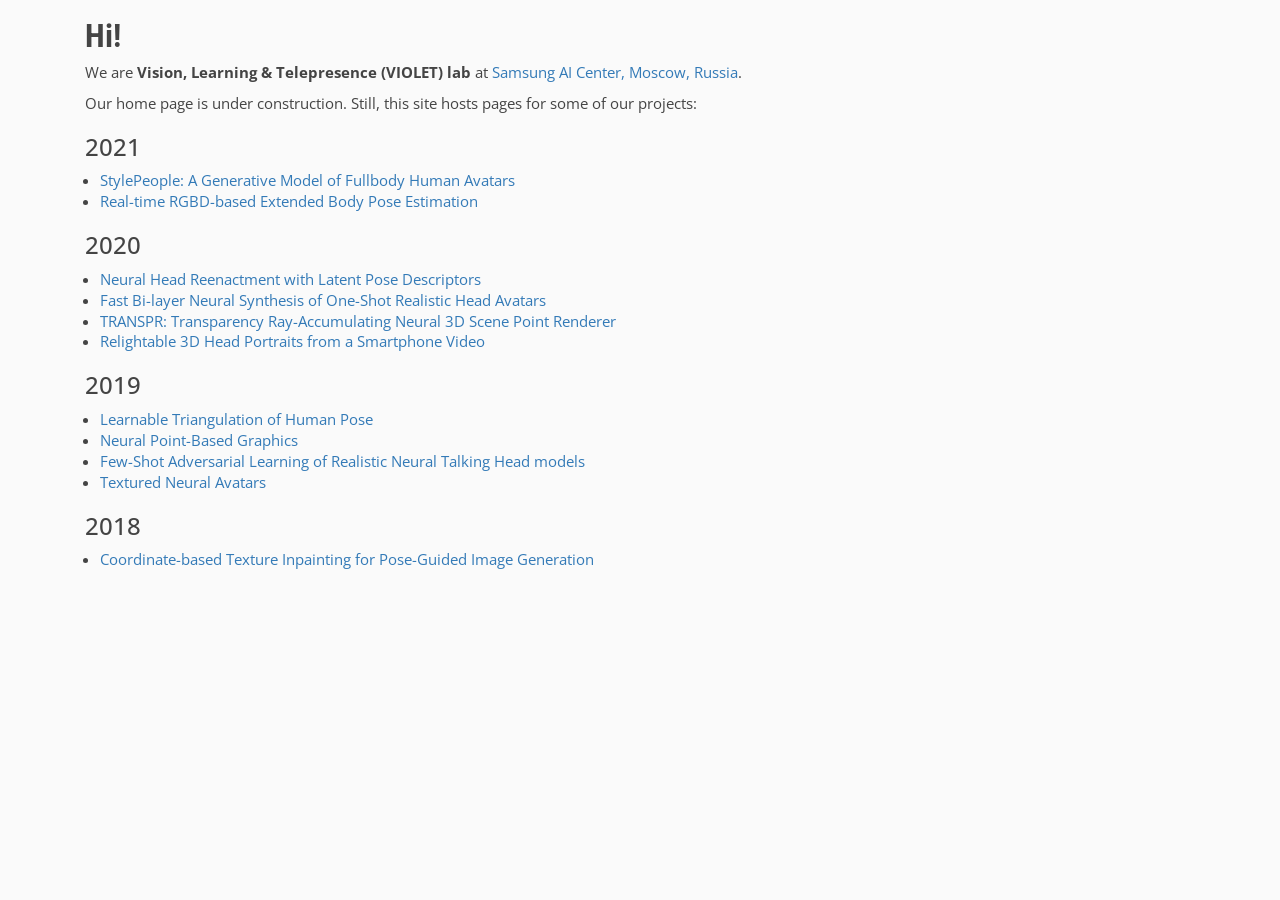
==== index.html @ 7b9a669f "Duplicate links on the main page deleted" ====
<!doctype html>
<html lang="en">
  <head>
      <title>VIOLET projects index</title> 

      <link rel="stylesheet" href="latent-pose-reenactment/style.css">
      <meta charset="utf-8">
      <meta name="viewport" content="width=device-width, initial-scale=1, shrink-to-fit=no">

      <!-- Latest compiled and minified CSS -->
      <link rel="stylesheet" href="https://maxcdn.bootstrapcdn.com/bootstrap/3.3.7/css/bootstrap.min.css" integrity="sha384-BVYiiSIFeK1dGmJRAkycuHAHRg32OmUcww7on3RYdg4Va+PmSTsz/K68vbdEjh4u" crossorigin="anonymous">

      <!-- Google fonts -->
      <link href="https://fonts.googleapis.com/css?family=Roboto+Condensed:400,700|Open+Sans:300italic,400italic,600italic,400,700,300,600" rel="stylesheet" type="text/css">

  </head>

  <body>
  <div class="container">

  <!-- <center>
        <div class="title">Vision, Learning & Telepresence (VIOLET) lab</div>
  </center> -->

  <div class="container section">
    <div class="section_title">Hi!</div>

    <p>
      We are <strong>Vision, Learning & Telepresence (VIOLET) lab</strong> at <a href="https://research.samsung.com/aicenter_moscow">Samsung AI Center, Moscow, Russia</a>.
    </p>

    <p>
      Our home page is under construction. Still, this site hosts pages for some of our projects:
    </p>

    <!-- Make lists' bullet points level with headings -->
    <style>
      ul, ol {
        margin-left: 1em
      }
    </style>
    
    <h3>2021</h3>
    <ul>
      <li><a href="style-people">StylePeople: A Generative Model of Fullbody Human Avatars</a></li>
      <li><a href="rgbd-kinect-pose">Real-time RGBD-based Extended Body Pose Estimation</a></li>
    </ul>

    <h3>2020</h3>

    <ul>
      <li><a href="latent-pose-reenactment">Neural Head Reenactment with Latent Pose Descriptors</a></li>
      <li><a href="bilayer-model">Fast Bi-layer Neural Synthesis of One-Shot Realistic Head Avatars</a></li>
      <li><a href="transpr">TRANSPR: Transparency Ray-Accumulating Neural 3D Scene Point Renderer</a></li>
      <li><a href="relightable-portrait">Relightable 3D Head Portraits from a Smartphone Video</a></li>
    </ul>

    <h3>2019</h3>

    <ul>
      <li><a href="learnable-triangulation">Learnable Triangulation of Human Pose</a></li>
      <li><a href="npbg">Neural Point-Based Graphics</a></li>
      <li><a href="fewshotavatar">Few-Shot Adversarial Learning of Realistic Neural Talking Head models</a></li>
      <li><a href="texturedavatar">Textured Neural Avatars</a></li>
    </ul>

    <h3>2018</h3>

    <ul>
      <li><a href="coordinpaint">Coordinate-based Texture Inpainting for Pose-Guided Image Generation</a></li>
    </ul>

  </div>

  </div>
</body>
</html>
---- latent-pose-reenactment/style.css ----
* { padding: 0; margin: 0;}

    .container {
        padding: 0px;
        margin: 0px;
        color: #404040;
        font-size: 11pt;
        font-family: 'Open Sans', sans-serif;
        font-style: normal;
        font-weight: 400;
        color: #444;
        /*background-color: #FFFDFA;*/
        /*background: linear-gradient(to right, white, #eee, white);
        background: -webkit-linear-gradient( right, white, #eee, white)*/
        /*background-image: url("/PaintSwatches_1400x900.jpg");*/
        /*font-family: 'textbook', arial, sans-serif;*/
        /*margin-left: auto;
        margin-right: auto;*/
        /*max-width: 2000px;*/
    }
    body {
        background-color: #FFFAFA !important;
        background-color: #FAFAFA !important;
    }


   .section {
      padding-top: 20px;
      padding-bottom: 20px;
    }


   .title {
      color: #000000;
      font-family: 'Roboto Condensed', sans-serif;
      padding-top: 10px;
      padding-bottom: 25px;
      font-size: 36pt;
      line-height: 100%;
      font-weight: 700;
      color: #444;
    }

    .author {
      font-size: 13pt;
    }

    .university {
      font-size: 13pt;
      padding-top: 15px;
    }

    .section_title {
      color: #000000;
      font-family: 'Roboto Condensed', sans-serif;
      /*padding-top: 10px;*/
      /*padding-bottom: 10px;*/
      font-size: 24pt;
      line-height: 100%;
      font-weight: 700;
      padding-bottom: 10px;
      color: #444;
      /*margin-left: auto;
        margin-right: auto;
      /*line-height: 100%;*/
      /*font-weight: 700;*/
    }

  .shadow {
      -webkit-box-shadow: 5px 5px 5px #aaa;
      -moz-box-shadow: 5px 5px 5px #aaa;
      box-shadow: 5px 5px 5px #aaa;
      margin-bottom: 10px;
  }

  .aff {
      margin-bottom: 16px;
      /*max-width: 40px;*/
      max-height: 30px
  }



    .img_authors {
      position: relative;
      max-width: 130px;
      max-height: 130px
    }

    .img_links {
      position: relative;
      max-width: 70px;
      max-height: 70px
    }


.text {
    position:relative;
    line-height:2em;
    overflow:hidden;
}
.fadingEffect {
    position:absolute;
    top:0; bottom:0; right:0;
    width:100%;
    background:#FFFAFA;
    -moz-animation: showHide 5s ease-in alternate infinite; /* Firefox */
    -webkit-animation: showHide 5s ease-in alternate infinite; /* Safari and Chrome */
    -ms-animation: showHide 5s ease-in alternate infinite; /* IE10 */
    -o-animation: showHide 5s ease-in alternate infinite; /* Opera */
    animation: showHide 5s ease-in alternate infinite;
}


.btn-group button {
    display: inline-block;
    outline: none;
    cursor: pointer;
    text-align: center;
    text-decoration: none;
    font-family: 'Roboto Condensed', sans-serif;
    padding: .50em 2em .90em;
    text-shadow: 0 1px 1px rgba(0,0,0,.3);
    -webkit-border-radius: .5em;
    -moz-border-radius: .5em;
    border-radius: .5em;
    -webkit-box-shadow: 0 1px 2px rgba(0,0,0,.2);
    -moz-box-shadow: 0 1px 2px rgba(0,0,0,.2);
    box-shadow: 0 1px 2px rgba(0,0,0,.2);
    width: 12%;
}

.button:hover {
    text-decoration: none;
}
.button:active {
    position: relative;
    top: 1px;
}

.btn-group.btn-block {
    display: flex;
}

@-webkit-keyframes showHide { /* Chrome, Safari */
    0% {width:100%}
    40% {width:0%}
    60% {width:0%;}
    100% {width:100%;}
}
@-moz-keyframes showHide { /* FF */
    0% {width:100%}
    40% {width:0%}
    60% {width:0%;}
    100% {width:100%;}
}
@-ms-keyframes showHide { /* IE10 */
    0% {width:100%}
    40% {width:0%}
    60% {width:0%;}
    100% {width:100%;}
}
@-o-keyframes showHide { /* Opera */
    0% {width:100%}
    40% {width:0%}
    60% {width:0%;}
    100% {width:100%;}
}
@keyframes showHide {
    0% {width:100%}
    40% {width:0%}
    60% {width:0%;}
    100% {width:100%;}
}


#cf {
  position:relative;
  max-height:301px;
  /*width:450px;*/

  width:100%;
  height:100%;
  /*overflow:hidden; */
  /*width:inherit;*/

  /*max-height: auto;*/

  /*margin:0 auto;*/
}

#cf img {
  position:absolute;

  /*height:100%;*/
  /*width:100%;*/

  opacity: 0;
  left:0;
  -webkit-transition: opacity 1s ease-in-out;
  -moz-transition: opacity 1s ease-in-out;
  -o-transition: opacity 1s ease-in-out;
  transition: opacity 1s ease-in-out;
  animation-name: cfFadeInOut;
  animation-timing-function: ease-in-out;
  animation-iteration-count: infinite;
  animation-duration: 28s;  /* 7*4 */
}


@keyframes cfFadeInOut {
  /* fade out */
  0% {
    opacity:0;
  }
  5% {
    opacity:1;
  }
  /* fade in */
  14.28% {
    opacity:1;
  }
  19.28% {
    opacity:0;
  }
}

#cf img:nth-of-type(7) {
  animation-delay: 24s;
}
#cf img:nth-of-type(6) {
  animation-delay: 20s;
}
#cf img:nth-of-type(5) {
  animation-delay: 16s;
}
#cf img:nth-of-type(4) {
  animation-delay: 12s;
}
#cf img:nth-of-type(3) {
  animation-delay: 8s;
}
#cf img:nth-of-type(2) {
  animation-delay: 4s;
}
#cf img:nth-of-type(1) {
  animation-delay: 0s;
}

.row-centered {
    text-align:center;
}
.col-centered {
    display:inline-block;
    float:none !important;
    /* reset the text-align */
    text-align:center;
    /* inline-block space fix */
    margin-right:-4px;
    min-width: 170px;
}

html, body {
  margin-top: 0px;
  margin-bottom: 0px;
  margin-left: 10px;
  margin-right: 10px;
  height: 100%;             /* need for iframe height 100% to work */
}

.hint {
  color: #A00;
  font-size: 10pt;
  margin-bottom: 10px;
  margin-top: 7px;
}

.img-process {
  /*width: 100%;*/
  margin: 5px;
  max-height: 200px;
  -webkit-transition: opacity 0.2s ease-in-out;
  -moz-transition: opacity 0.2s ease-in-out;
  -ms-transition: opacity 0.2s ease-in-out;
  -o-transition: opacity 0.2s ease-in-out;
  transition: opacity 0.2s ease-in-out;
  opacity: 1;
}
.img-process:hover{
  cursor: pointer;
  opacity: 0.6;
}

.centeredd {
  position: fixed;
  top: 50%;
  left: 50%;
  transform: translate(-50%, -50%);
  -webkit-transform: translate(-50%, -50%);
  -moz-transform: translate(-50%, -50%);
  -o-transform: translate(-50%, -50%);
  -ms-transform: translate(-50%, -50%);
}

/* Three image containers (use 25% for four, and 50% for two, etc) */
.column {
  float: left;
  width: 33.33%;
  padding: 5px;
}

.column_out {
  float: left;
  width: 50%;
  padding: 5px;
}

.column_sbs {
  float: left;
  width: 16.6%;
  padding: 5px;
}

.row_sbs::after {
  content: "";
  clear: both;
  display: table;
}

.column_sbs_title {
  float: left;
  width: 16.6%;
  padding: 1px;
}

.row_sbs_title {
/*  border: 4px solid black; */
}

.row_sbs_title::after {
  content: "";
  clear: both;
  display: table;
}

.row_out::after {
  content: "";
  clear: both;
  display: table;
}

/* Clear floats after image containers */
.row::after {
  content: "";
  clear: both;
  display: table;
}

.button_row{
    width: 100%;
    background-color: #f1f1f1;
}

.pagebtn{
    width: 10%;
}

.selected{
    background-color: #ccc;
}

.pagebtn:hover {
  background-color: #bbb;
  color: black;
}

.pagebtn:active {
  background-color: #aaa;
}

table {
  border-collapse: collapse;
  width: 33.33%;
}

th, td {
  text-align: center;
  padding: 8px;
  padding-bottom: 40%;
}

.show-grid div {
    border: 1px solid;
}

.y0 { background-color: #CCC; }
.y1 { background-color: #bafaff; }
.y2 { background-color: #ffbbfc; }
.y0d { background-color: #9c9c9c; }
.y1d { background-color: #9cd6db; }
.y0d_out { background-color: #9c9c9c; }
.y1d_out { background-color: #9cd6db; }
.y2d { background-color: #e1a5de; }

.whitespace {
    height: 30px;
}


.wrapper{
    width: 500px;
    overflow-x:scroll;
    white-space: nowrap;
}

#box {
    overflow-y: visible;
    overflow-x: auto;
    white-space: nowrap;
    vertical-align: text-top;
    margin: 0;
    padding: 0;
    clear: both;
    border-spacing: 5px;
}
.item {
    display: table-cell;
    min-width: 240px;
    width: 240px;
    font-size: 140px;
    border: 2px solid #d1d1d1;
    border-radius: 5px;
    padding: 5px;
    margin: 5px;
    white-space: normal;
    line-height: 1.6;
    vertical-align: top;
    text-align: center;
}

table.image-grid img {
  width: 100%;
  padding: 2% 2% 2% 2%;
}

table.image-grid {
  table-layout: fixed;
}

table.image-grid td {
  overflow: hidden;
  white-space: normal;
}

table.resource-links img {
  display: block;
  margin: 0 auto;
}
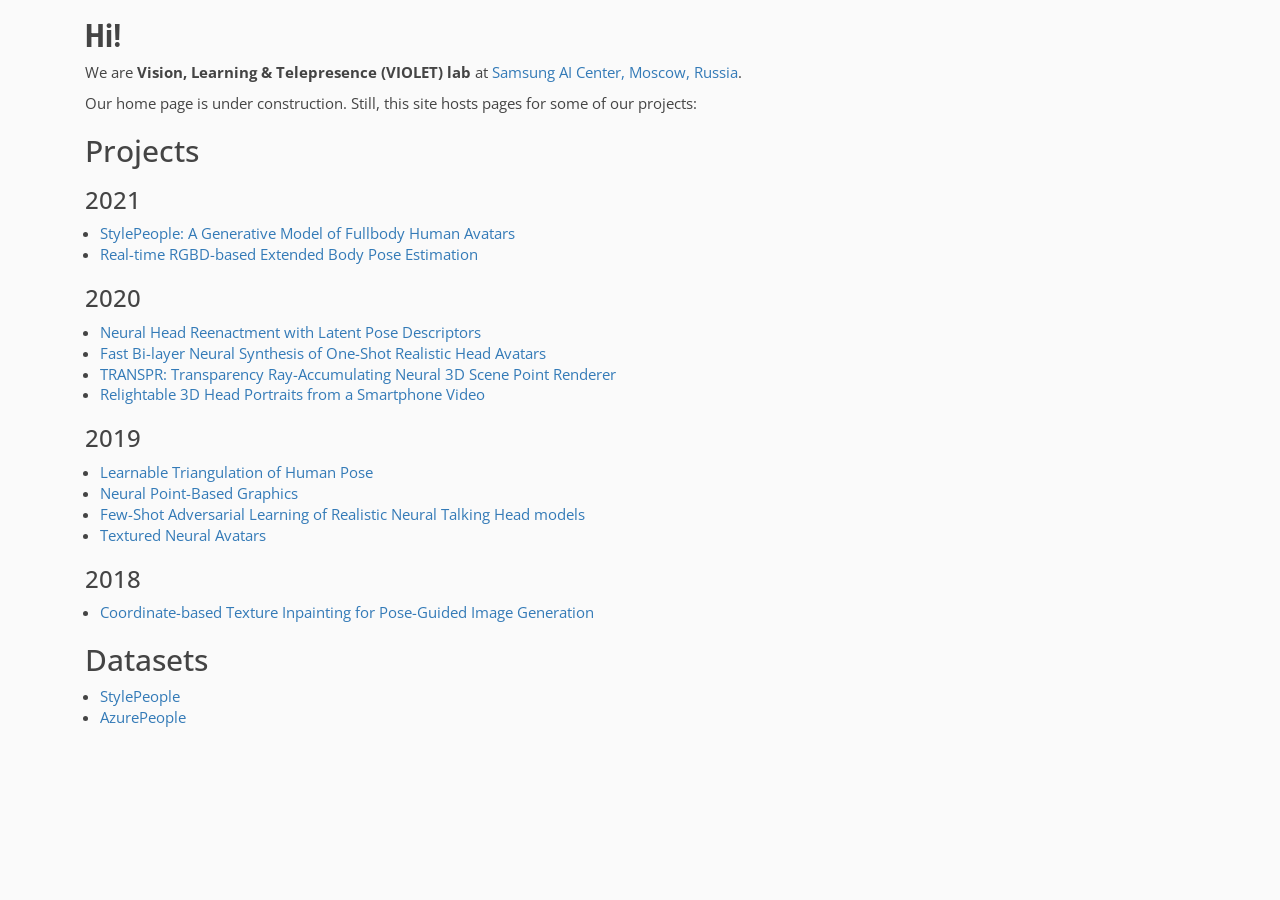
==== commit b7ebf65b: "Datasets project pages: first commit" ====
--- a/index.html
+++ b/index.html
@@ -39,7 +39,7 @@
         margin-left: 1em
       }
     </style>
-    
+    <h2>Projects</h2>
     <h3>2021</h3>
     <ul>
       <li><a href="style-people">StylePeople: A Generative Model of Fullbody Human Avatars</a></li>
@@ -70,6 +70,14 @@
       <li><a href="coordinpaint">Coordinate-based Texture Inpainting for Pose-Guided Image Generation</a></li>
     </ul>
 
+
+    <h2>Datasets</h2>
+    <ul>
+      <li><a href="datasets/style-people">StylePeople</a></li>
+      <li><a href="datasets/azure-people">AzurePeople</a></li>
+    </ul>
+
+
   </div>
 
   </div>
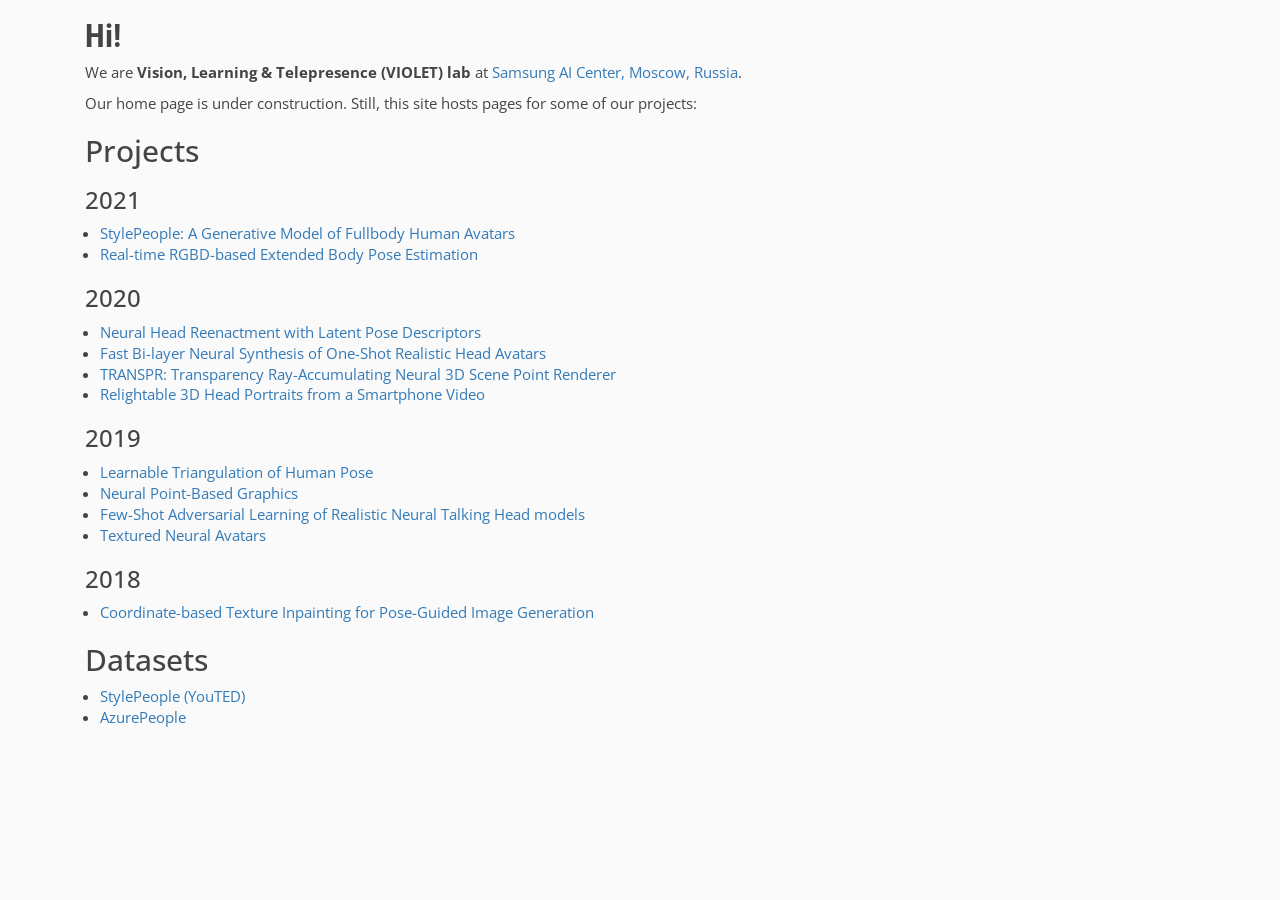
==== commit 5e6af984: "YouTED name fix" ====
--- a/index.html
+++ b/index.html
@@ -73,7 +73,7 @@
 
     <h2>Datasets</h2>
     <ul>
-      <li><a href="datasets/style-people">StylePeople</a></li>
+      <li><a href="datasets/youted">StylePeople (YouTED) </a></li>
       <li><a href="datasets/azure-people">AzurePeople</a></li>
     </ul>
 
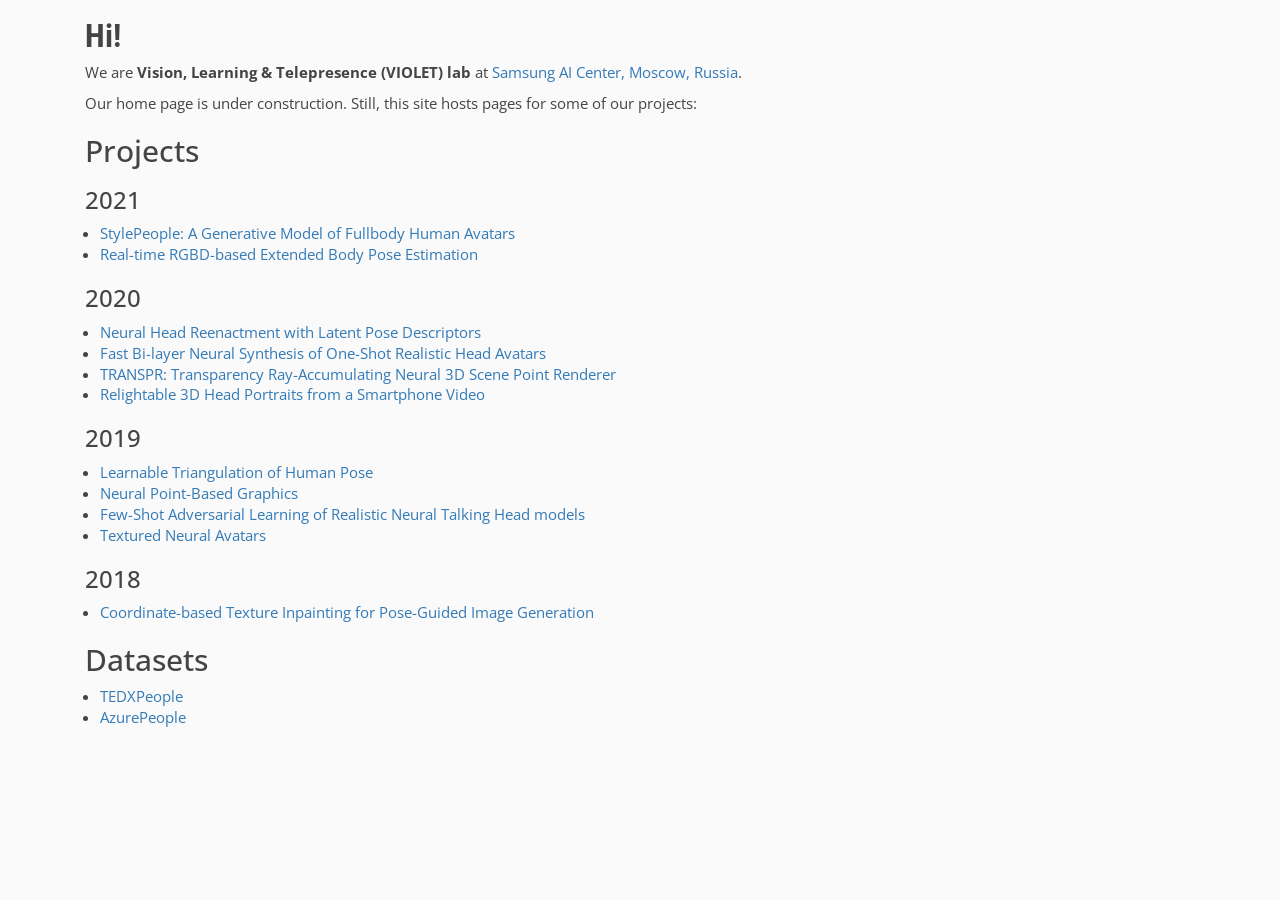
==== commit 4e0c4d5e: "TEDXPeople published" ====
--- a/index.html
+++ b/index.html
@@ -73,7 +73,7 @@
 
     <h2>Datasets</h2>
     <ul>
-      <li><a href="datasets/youted">StylePeople (YouTED) </a></li>
+      <li><a href="datasets/youted">TEDXPeople</a></li>
       <li><a href="datasets/azure-people">AzurePeople</a></li>
     </ul>
 
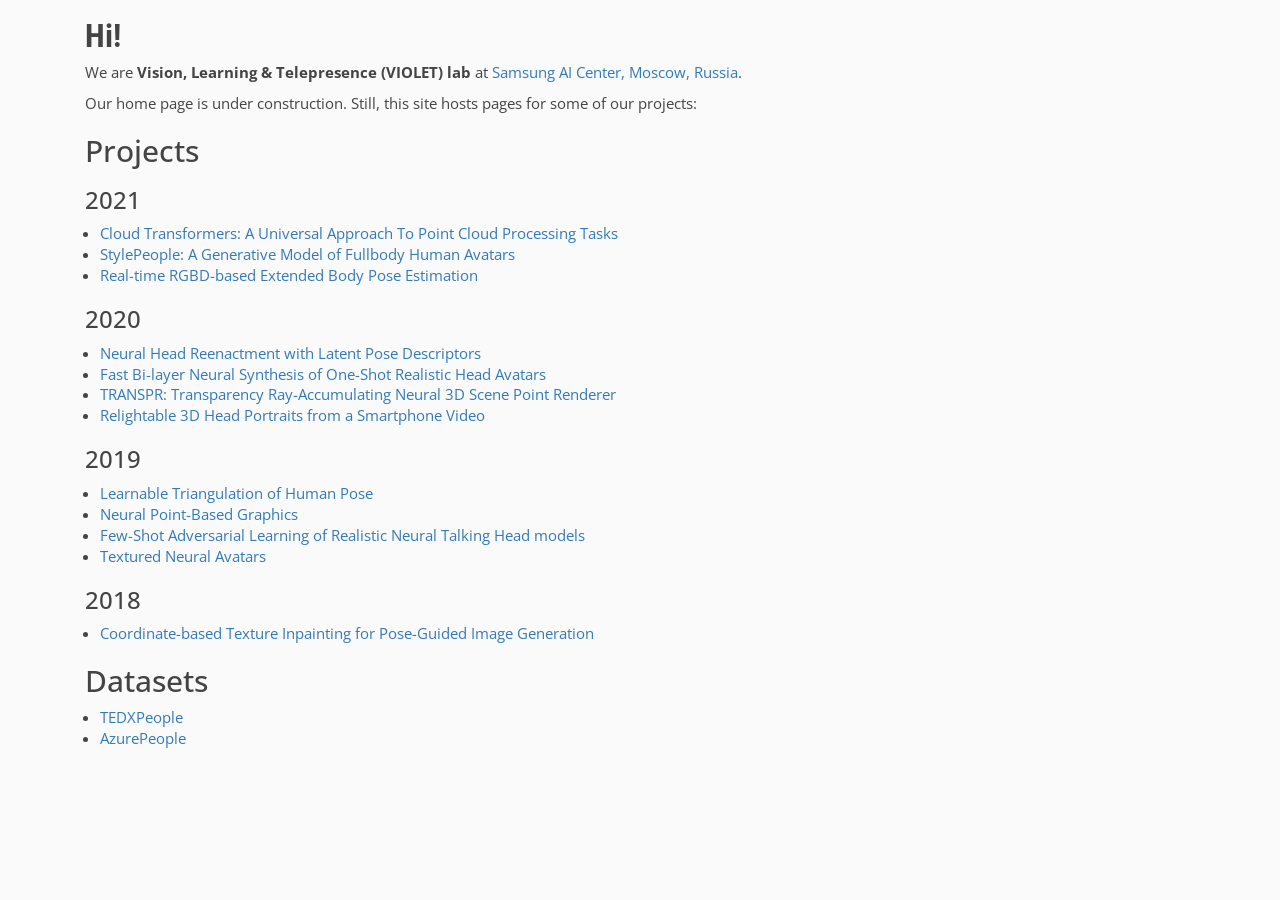
==== commit 29868cb8: "add cloud transformers project page" ====
--- a/index.html
+++ b/index.html
@@ -42,6 +42,7 @@
     <h2>Projects</h2>
     <h3>2021</h3>
     <ul>
+      <li><a href="cloud-transformers">Cloud Transformers: A Universal Approach To Point Cloud Processing Tasks</a></li>
       <li><a href="style-people">StylePeople: A Generative Model of Fullbody Human Avatars</a></li>
       <li><a href="rgbd-kinect-pose">Real-time RGBD-based Extended Body Pose Estimation</a></li>
     </ul>
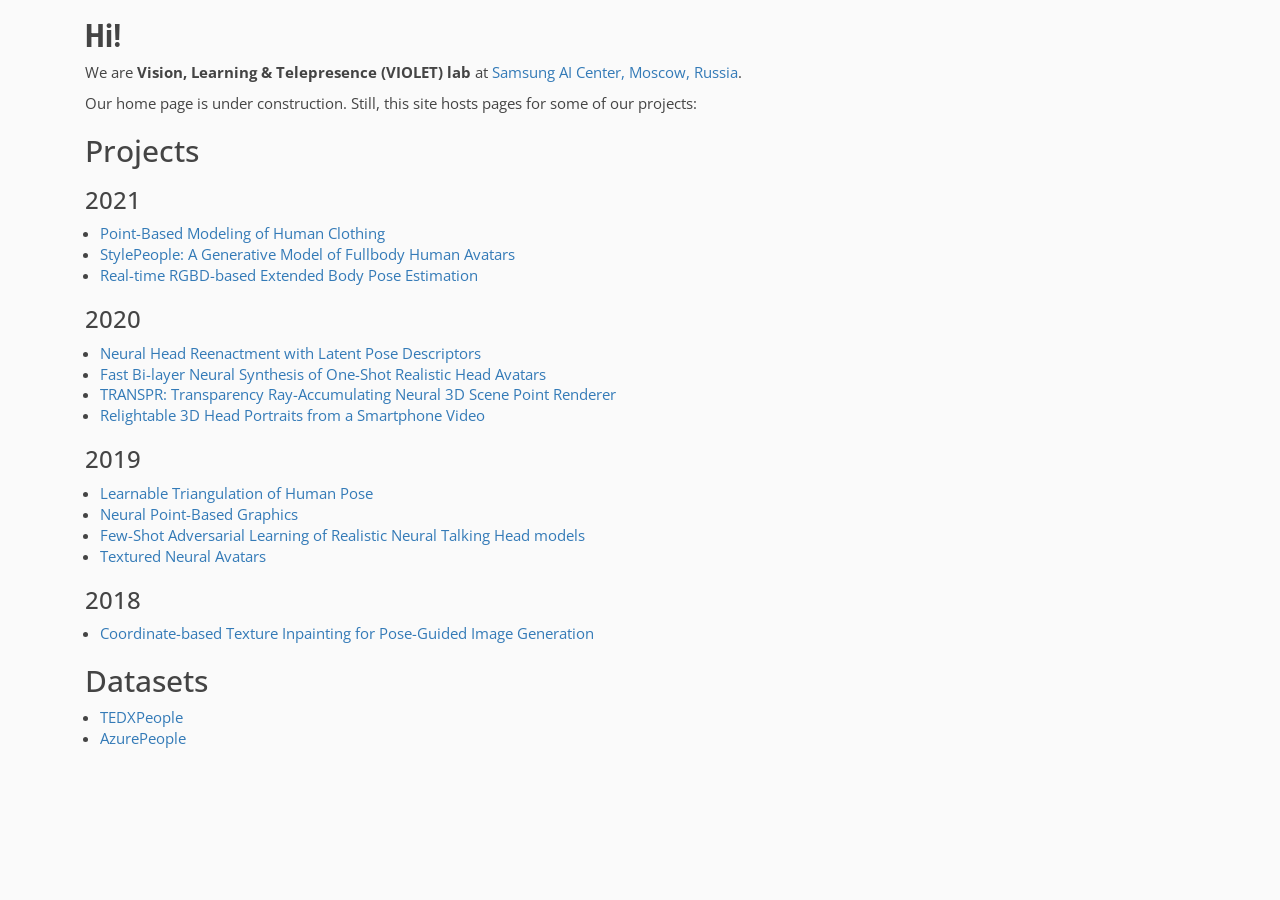
==== commit 6cbba7b4: "Update index.html" ====
--- a/index.html
+++ b/index.html
@@ -42,7 +42,7 @@
     <h2>Projects</h2>
     <h3>2021</h3>
     <ul>
-      <li><a href="cloud-transformers">Cloud Transformers: A Universal Approach To Point Cloud Processing Tasks</a></li>
+      <li><a href="point-based-clothing">Point-Based Modeling of Human Clothing</a></li>
       <li><a href="style-people">StylePeople: A Generative Model of Fullbody Human Avatars</a></li>
       <li><a href="rgbd-kinect-pose">Real-time RGBD-based Extended Body Pose Estimation</a></li>
     </ul>
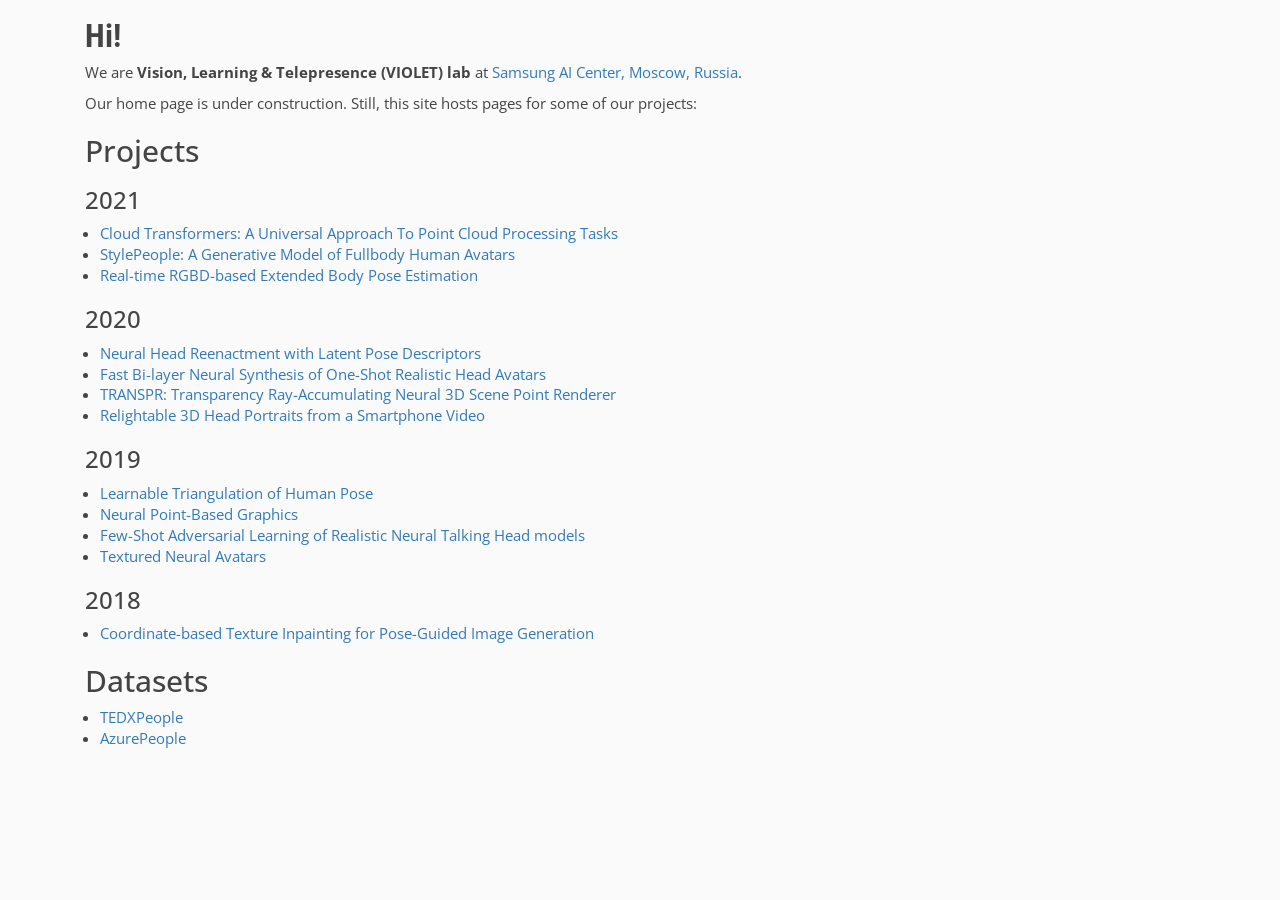
==== commit 3f3fa16a: "Merge branch 'master' of https://github.com/saic-violet/saic-violet.github.io" ====
--- a/index.html
+++ b/index.html
@@ -42,7 +42,7 @@
     <h2>Projects</h2>
     <h3>2021</h3>
     <ul>
-      <li><a href="point-based-clothing">Point-Based Modeling of Human Clothing</a></li>
+      <li><a href="cloud-transformers">Cloud Transformers: A Universal Approach To Point Cloud Processing Tasks</a></li>
       <li><a href="style-people">StylePeople: A Generative Model of Fullbody Human Avatars</a></li>
       <li><a href="rgbd-kinect-pose">Real-time RGBD-based Extended Body Pose Estimation</a></li>
     </ul>
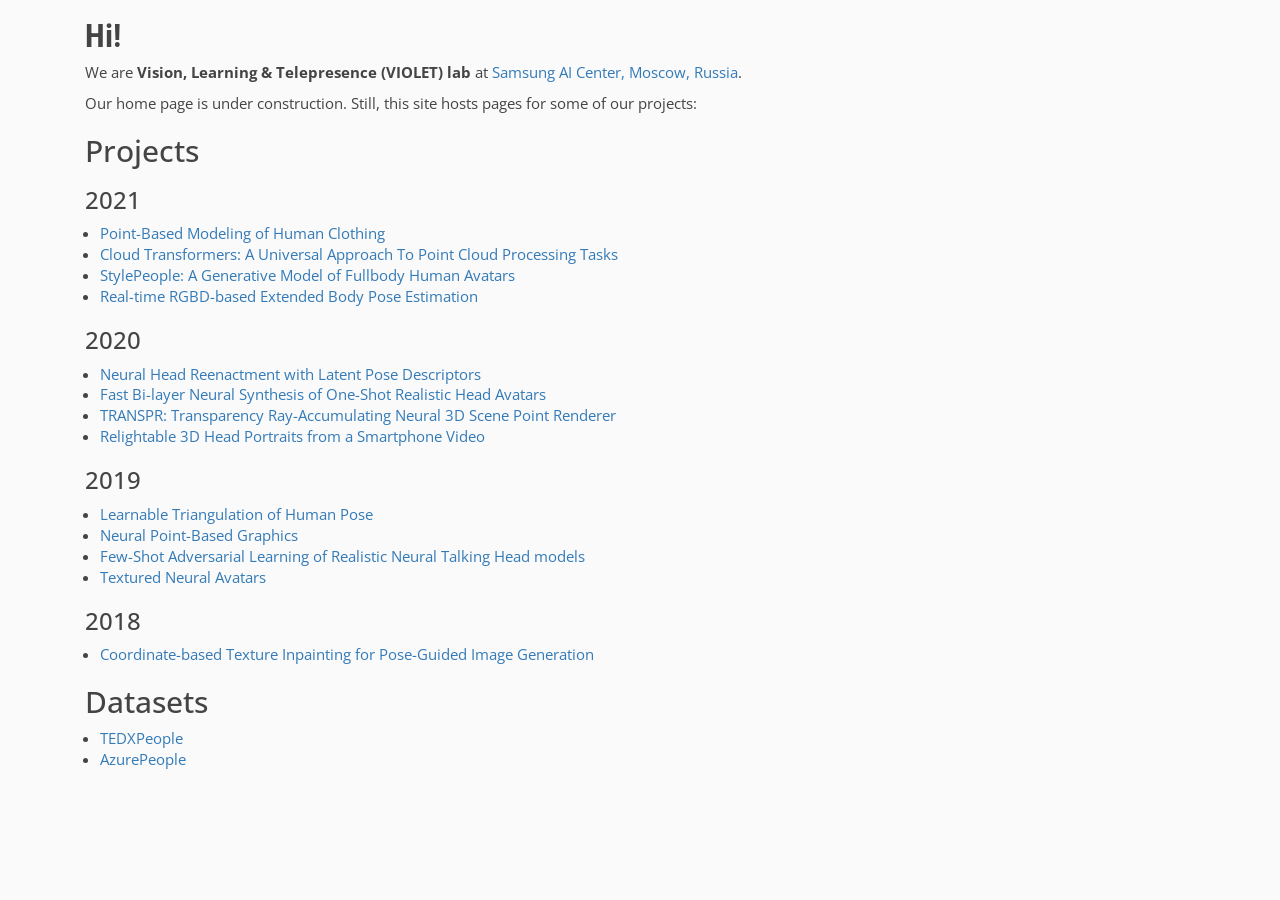
==== commit 616f96c2: "merge" ====
--- a/index.html
+++ b/index.html
@@ -42,6 +42,7 @@
     <h2>Projects</h2>
     <h3>2021</h3>
     <ul>
+      <li><a href="point-based-clothing">Point-Based Modeling of Human Clothing</a></li>
       <li><a href="cloud-transformers">Cloud Transformers: A Universal Approach To Point Cloud Processing Tasks</a></li>
       <li><a href="style-people">StylePeople: A Generative Model of Fullbody Human Avatars</a></li>
       <li><a href="rgbd-kinect-pose">Real-time RGBD-based Extended Body Pose Estimation</a></li>
